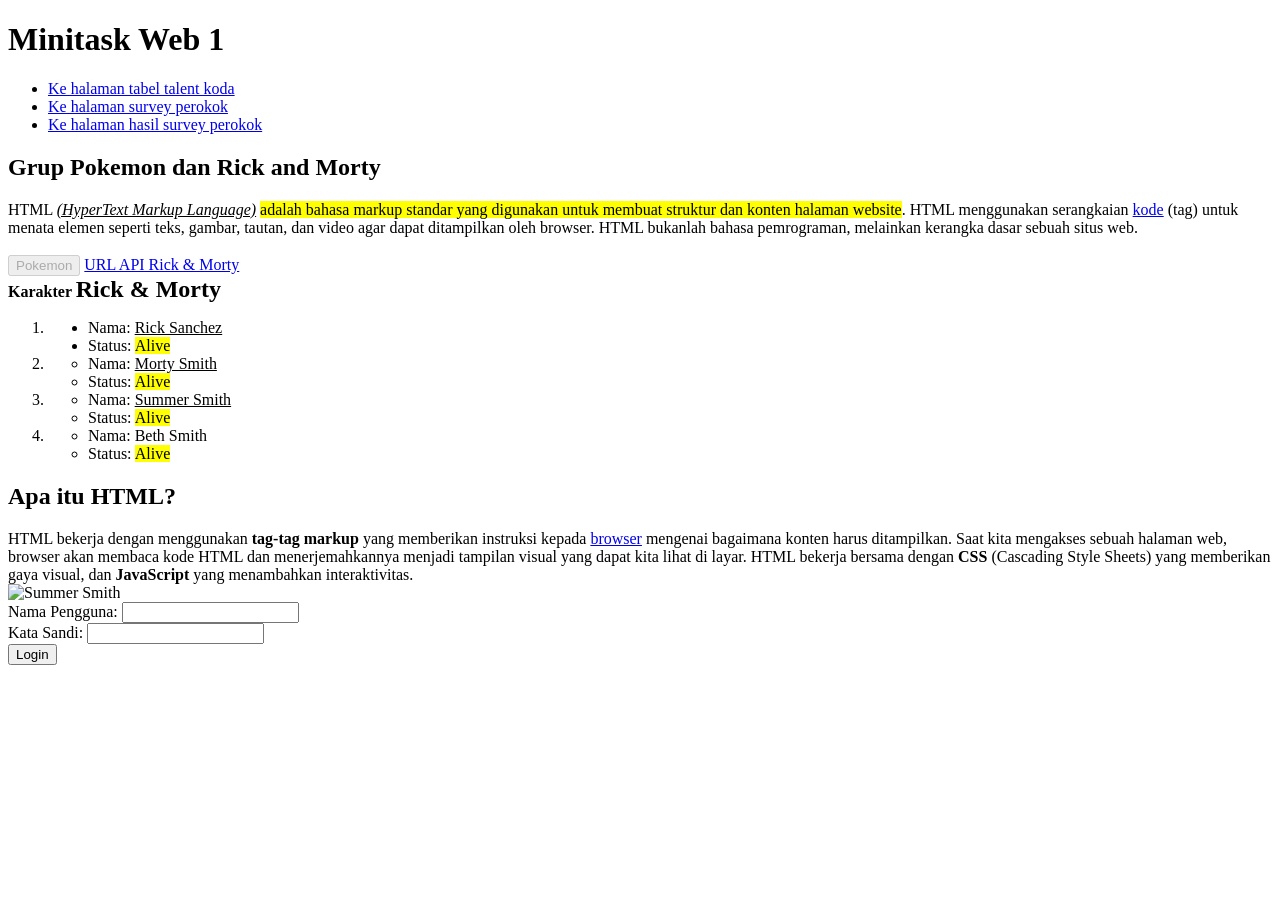
==== index.html @ a9e261cc "chore: init project from minitask web" ====
<!DOCTYPE html>
<html lang="en">
<head>
    <meta charset="UTF-8">
    <meta name="viewport" content="width=device-width, initial-scale=1.0">
    <title>Minitask 1</title>
</head>
<body>
    <h1>Minitask Web 1</h1>

    <ul>
        <li><a href="pages/talents.html">Ke halaman tabel talent koda</a></li>
        <li><a href="pages/survey.html">Ke halaman survey perokok</a></li>
        <li><a href="pages/tableSurvey.html">Ke halaman hasil survey perokok</a></li>
    </ul>

    <h2>Grup Pokemon dan Rick and Morty</h2>
    <span>HTML <u><i>(HyperText Markup Language)</i></u> <mark>adalah bahasa markup standar yang digunakan untuk membuat struktur dan konten halaman website</mark>. HTML menggunakan serangkaian <a href="pages/kode.html">kode</a> (tag) untuk menata elemen seperti teks, gambar, tautan, dan video agar dapat ditampilkan oleh browser. HTML bukanlah bahasa pemrograman, melainkan kerangka dasar sebuah situs web.</span>
    
    <br><br>
    <!-- attribute button 'disabled' digunakan untuk menonaktifkan fungsi button supaya tidak bisa di klik -->
    <button disabled>Pokemon</button>
    <a href="https://rickandmortyapi.com/api/character#">URL API Rick & Morty</a>
    
    <br>
    
    <b>Karakter <span><font size="5"><b>Rick & Morty</b></font></span></b>
    <div>
        <ol>
            <li>
                <!-- attribute ul 'type' digunakan untuk mengubah gaya list. tersedia circle, disc, dan square -->
                <ul type="disc">
                    <li>Nama: <u>Rick Sanchez</u></li>
                    <li>Status: <mark>Alive</mark></li>
                </ul>
            </li>
            <li>
                <ul>
                    <li>Nama: <u>Morty Smith</u></li>
                    <li>Status: <mark>Alive</mark></li>
                </ul>
            </li>
            <li>
                <ul>
                    <li>Nama: <u>Summer Smith</u></li>
                    <li>Status: <mark>Alive</mark></li>
                </ul>
            </li>
            <li>
                <ul>
                    <li>Nama: Beth Smith</li>
                    <li>Status: <mark>Alive</mark></li>
                </ul>
            </li>
        </ol>
    </div>

    <h2>Apa itu HTML?</h2>
    
    <span>HTML bekerja dengan menggunakan <b>tag-tag markup</b> yang memberikan instruksi kepada <a href="pages/browser.html">browser</a> mengenai bagaimana konten harus ditampilkan. Saat kita mengakses sebuah halaman web, browser akan membaca kode HTML dan menerjemahkannya menjadi tampilan visual yang dapat kita lihat di layar. HTML bekerja bersama dengan <b>CSS</b> (Cascading Style Sheets) yang memberikan gaya visual, dan <b>JavaScript</b> yang menambahkan interaktivitas.</span>

    <br>
    
    <img src="https://rickandmortyapi.com/api/character/avatar/3.jpeg" alt="Summer Smith" width="150">

    <div>
        <form action="/submit">
            <label for="name">Nama Pengguna:</label>
            <input type="text" id="name" name="name">
            <br>
            <label for="email">Kata Sandi:</label>
            <input type="email" id="email" name="email">
            <br>
            <input type="submit" value="Login">
        </form>
    </div>
</body>
</html>
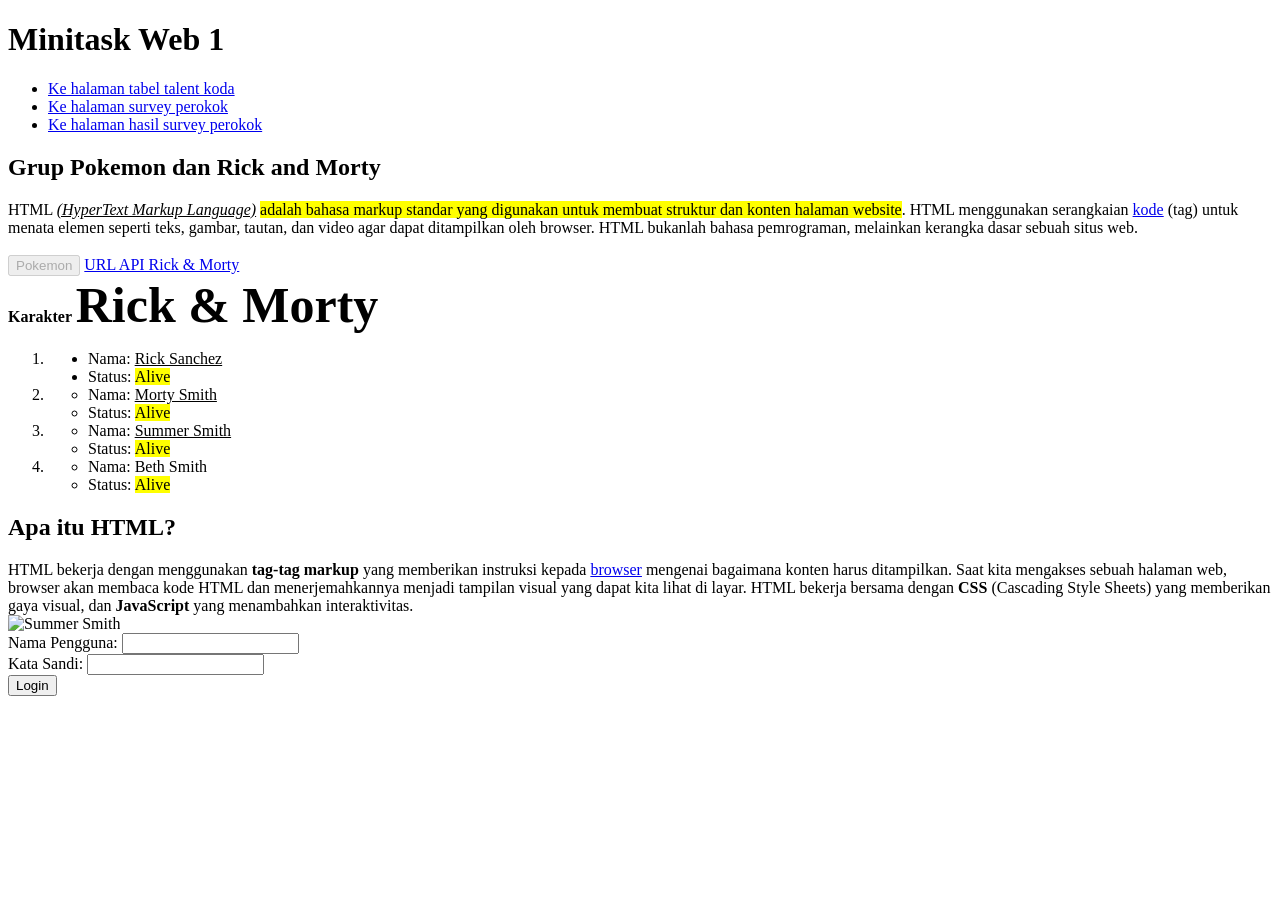
==== commit 4103e6d8: "style: update HTML elements obsolete style to use CSS for styling" ====
--- a/index.html
+++ b/index.html
@@ -24,7 +24,7 @@
     
     <br>
     
-    <b>Karakter <span><font size="5"><b>Rick & Morty</b></font></span></b>
+    <b>Karakter <span style="font-size: 50px;"><b>Rick & Morty</b></span></b>
     <div>
         <ol>
             <li>
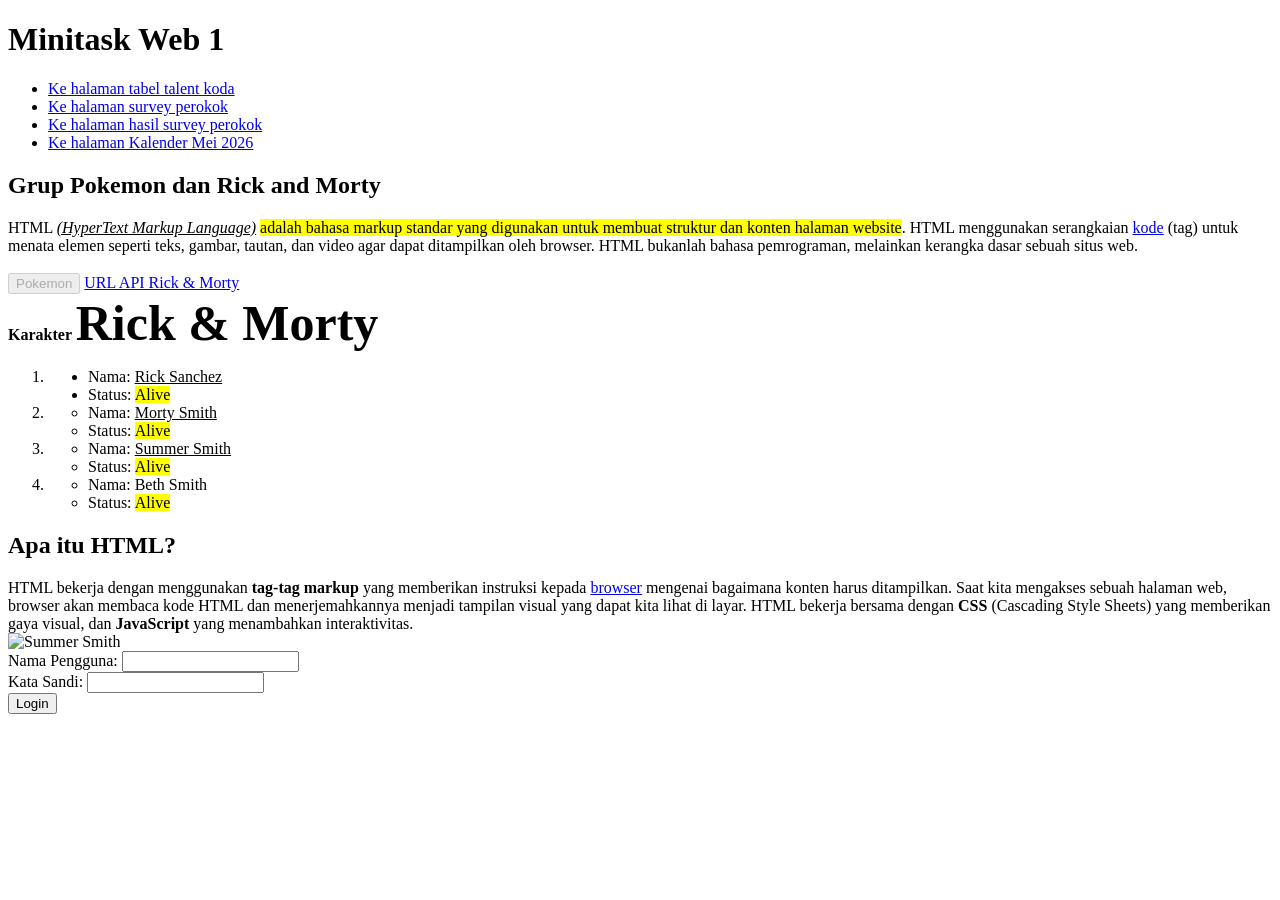
==== commit f8ef1410: "feat: add calendar page for May 2026" ====
--- a/index.html
+++ b/index.html
@@ -12,6 +12,7 @@
         <li><a href="pages/talents.html">Ke halaman tabel talent koda</a></li>
         <li><a href="pages/survey.html">Ke halaman survey perokok</a></li>
         <li><a href="pages/tableSurvey.html">Ke halaman hasil survey perokok</a></li>
+        <li><a href="pages/calendar.html">Ke halaman Kalender Mei 2026</a></li>
     </ul>
 
     <h2>Grup Pokemon dan Rick and Morty</h2>
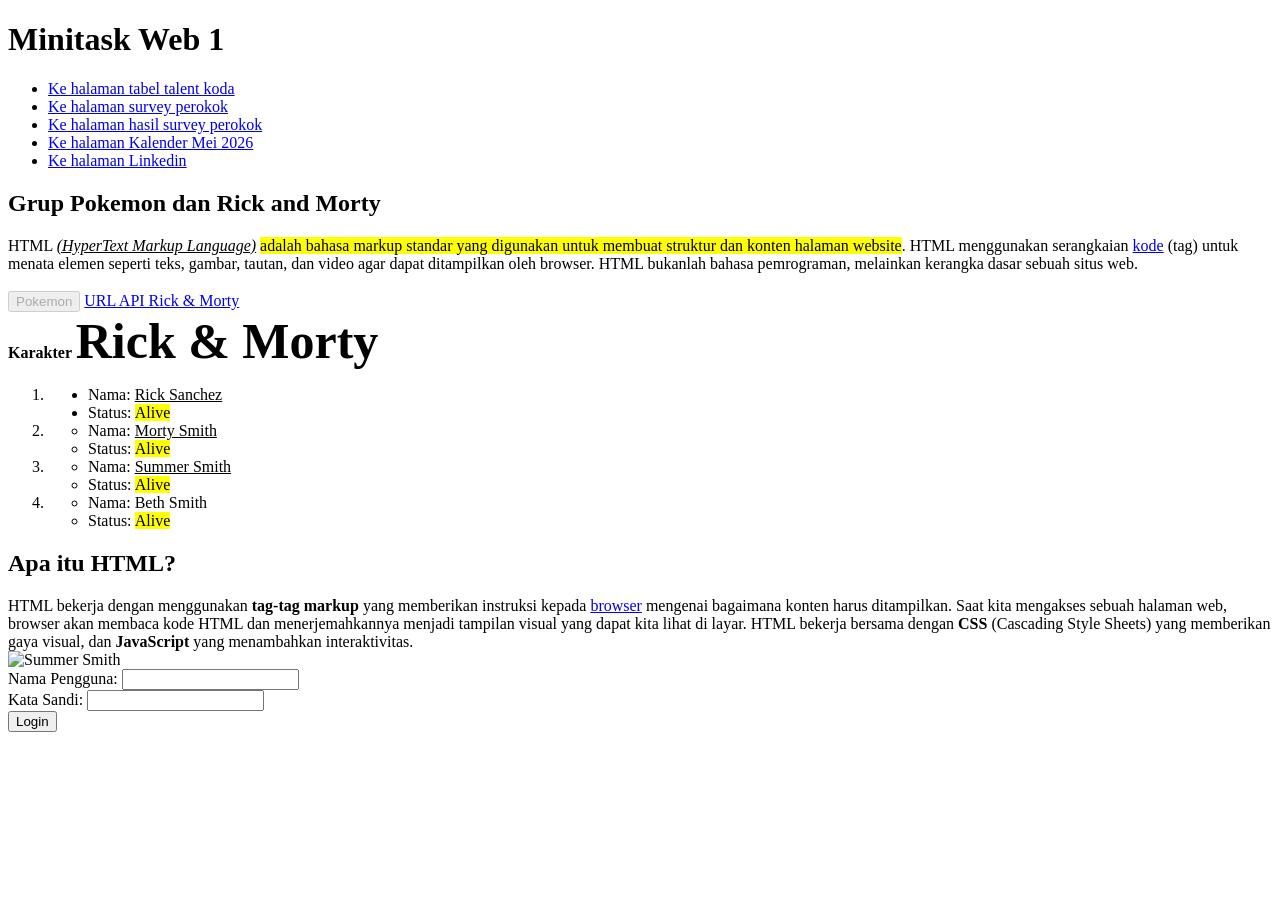
==== commit a84bba95: "feat: add LinkedIn page" ====
--- a/index.html
+++ b/index.html
@@ -13,6 +13,7 @@
         <li><a href="pages/survey.html">Ke halaman survey perokok</a></li>
         <li><a href="pages/tableSurvey.html">Ke halaman hasil survey perokok</a></li>
         <li><a href="pages/calendar.html">Ke halaman Kalender Mei 2026</a></li>
+        <li><a href="pages/linkedin.html">Ke halaman Linkedin</a></li>
     </ul>
 
     <h2>Grup Pokemon dan Rick and Morty</h2>
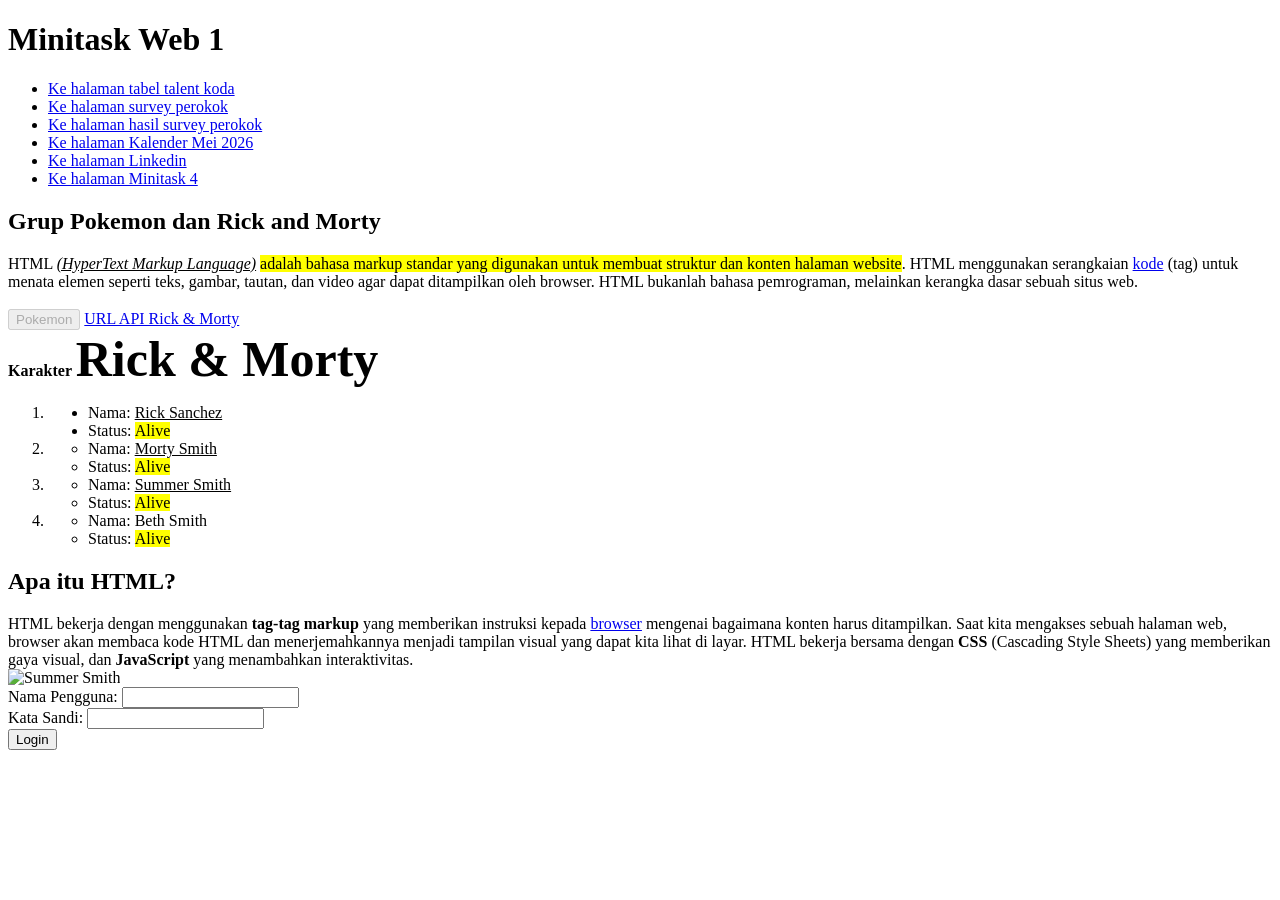
==== commit 4b2edea3: "feat: add test page and link to navigation" ====
--- a/index.html
+++ b/index.html
@@ -14,6 +14,7 @@
         <li><a href="pages/tableSurvey.html">Ke halaman hasil survey perokok</a></li>
         <li><a href="pages/calendar.html">Ke halaman Kalender Mei 2026</a></li>
         <li><a href="pages/linkedin.html">Ke halaman Linkedin</a></li>
+        <li><a href="pages/test.html">Ke halaman Minitask 4</a></li>
     </ul>
 
     <h2>Grup Pokemon dan Rick and Morty</h2>
